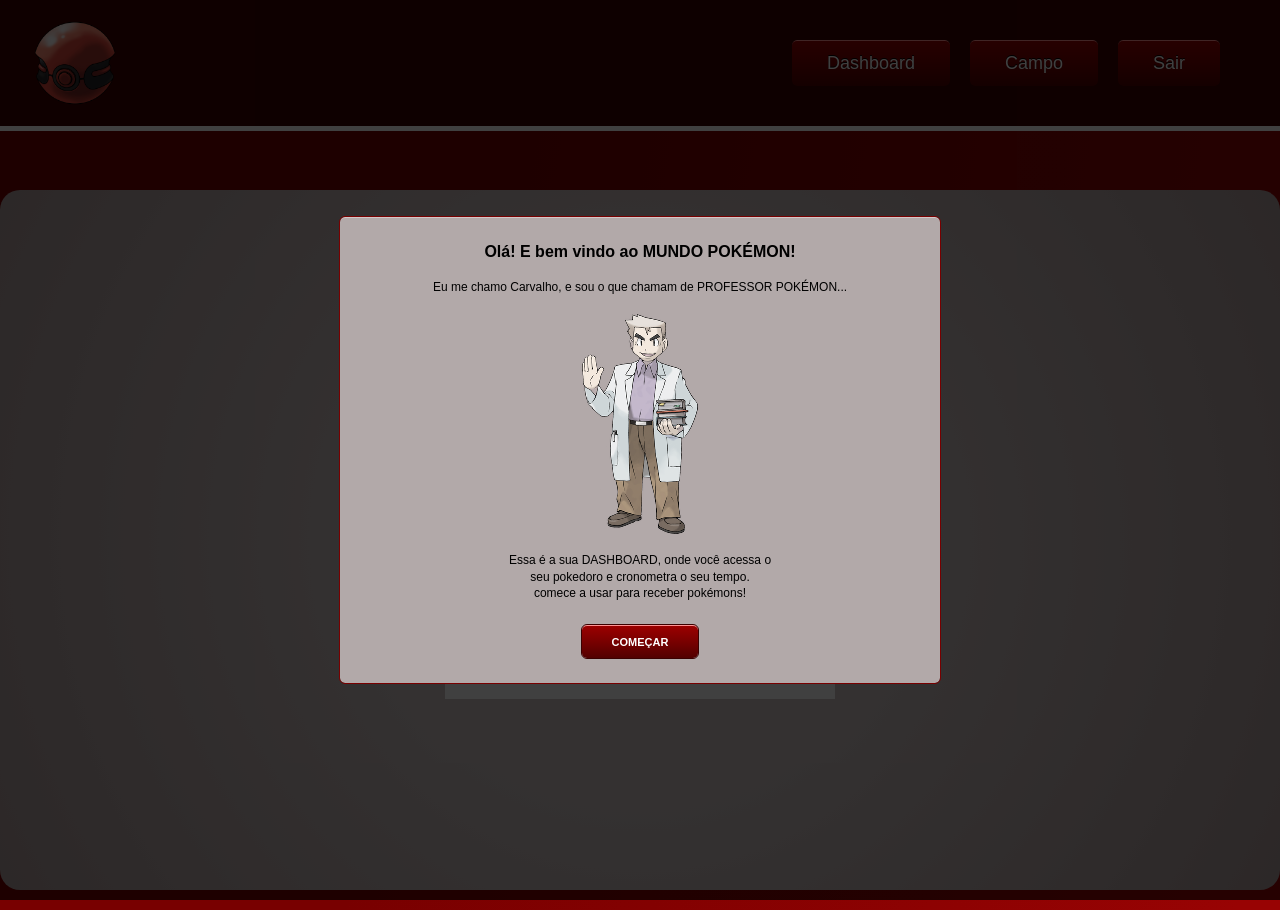
==== dashboard.html @ e8d7d3ce "dashboard" ====
<!DOCTYPE html>
<html lang="pt-BR">

<head>
    <meta charset="UTF-8">
    <meta name="viewport" content="width=device-width, initial-scale=1.0">
    <title>Pokedoro - Dashboard </title>
    <link rel="stylesheet" href="style.css">
    <link rel="preconnect" href="https://fonts.googleapis.com">
    <link rel="preconnect" href="https://fonts.gstatic.com" crossorigin>
    <link
        href="https://fonts.googleapis.com/css2?family=Press+Start+2P&family=Roboto:ital,wght@0,100..900;1,100..900&display=swap"
        rel="stylesheet">
</head>
<link rel="icon" type="image/png" href="/img/pomoball-ico.png">
<body>

    <div class="header">
        <img src="/img/pomoball-ico.png" alt="Pomoball Icone">
        <ul>
            <li class="butaogen"><a href="dashboard.html">Dashboard</a></li>
            <li class="butaogen"><a href="pokecamp.html">Campo</a></li>
            <li class="butaogen"><a href="index.html">Sair</a></li>
        </ul>
    </div>

    <div class="card-dashboard">
        <div class="modal-oak">
            <div class="modal-oak-conteudo">
                <h1>Olá! E bem vindo ao MUNDO POKÉMON!</h1>
                <p>Eu me chamo Carvalho, e sou o que chamam de PROFESSOR POKÉMON...</p>
                <img src="/img/oakplaceholder.png" alt="Professor Carvalho">
                <p>Essa é a sua DASHBOARD, onde você acessa o<br>
                    seu pokedoro e cronometra o seu tempo.<br>
                    comece a usar para receber pokémons!
                </p>
                <button id="fecharoak">COMEÇAR</button>
            </div>
        </div>

        <div class="pomodoro">
            <!-- Tempo do Cronômetro (Começa em 25:00) -->
            <div id="timer" class="timer-display">25:00</div>

            <!-- Imagem Central do Ovo -->
            <div class="box-ovo">
                <img id="ovo-img" src="/img/egg.png" alt="Ovo Pokémon">
            </div>

            <!-- Controles do Cronômetro -->
            <div class="controles-pomodoro">
                <button id="btn-iniciar-pausar" class="btn-pomodoro">Iniciar</button>
                <button id="btn-resetar" class="btn-pomodoro">Resetar</button>
            </div>
        </div>
    </div>

    <script>
        document.addEventListener('DOMContentLoaded', () => {  
            /* ===================================================
               1. CONTROLE DO MODAL DO PROFESSOR CARVALHO (OAK)
               =================================================== */
            const modalOak = document.querySelector('.modal-oak');
            const btnFecharOak = document.getElementById('fecharoak');

            if (modalOak && btnFecharOak) {
                btnFecharOak.addEventListener('click', () => {
                    modalOak.style.display = 'none';
                });
            }

            /* ===================================================
               2. CONTROLE DO CRONÔMETRO POMODORO
               =================================================== */
            const timerDisplay = document.getElementById('timer');
            const btnIniciarPausar = document.getElementById('btn-iniciar-pausar');
            const btnResetar = document.getElementById('btn-resetar');

            let tempoRestante = 25 * 60; // 25 minutos em segundos
            let timerId = null;
            let rodando = false;

            // Atualiza o display visual do tempo
            function atualizarDisplay() {
                const minutos = Math.floor(tempoRestante / 60);
                const segundos = tempoRestante % 60;
                timerDisplay.textContent = `${String(minutos).padStart(2, '0')}:${String(segundos).padStart(2, '0')}`;
            }

            // Iniciar ou Pausar o Cronômetro
            btnIniciarPausar.addEventListener('click', () => {
                if (rodando) {
                    clearInterval(timerId);
                    rodando = false;
                    btnIniciarPausar.textContent = 'Iniciar';
                } else {
                    rodando = true;
                    btnIniciarPausar.textContent = 'Pausar';
                    timerId = setInterval(() => {
                        if (tempoRestante > 0) {
                            tempoRestante--;
                            atualizarDisplay();
                        } else {
                            clearInterval(timerId);
                            rodando = false;
                            btnIniciarPausar.textContent = 'Iniciar';
                            alert('O tempo acabou! Seu ovo está prestes a chocar!');
                        }
                    }, 1000);
                }
            });

            // Resetar o Cronômetro para 25:00
            btnResetar.addEventListener('click', () => {
                clearInterval(timerId);
                rodando = false;
                tempoRestante = 25 * 60;
                btnIniciarPausar.textContent = 'Iniciar';
                atualizarDisplay();
            });
        });
    </script>

</body>

</html>
---- style.css ----
body {
    font-family: Arial, Helvetica, sans-serif;
    background: #780000;
    background: linear-gradient(100deg, rgba(120, 0, 0, 1) 35%, rgba(152, 3, 3, 1) 97%);
    box-sizing: border-box;
    margin: 0;
    padding-top: 170px; 
}

.header {
    background-color: #3A0000;
    border-bottom: 5px solid white; 
    position: fixed;
    width: 100%;
    top: 0;
    left: 0;                     
    z-index: 1000;
    box-sizing: border-box;   
    display: flex;
    justify-content: space-between; 
    align-items: center;            
    padding: 0 30px;
}

.header img {
    height: 90px;                   
    width: auto;
    display: block;
    transition: transform 0.3s ease;
}

.header img:hover {
    transform: scale(1.20); 
}

.header ul {
    list-style: none;
    padding: 40px 30px; 
    margin: 0;
    display: flex;
    justify-content: flex-end; 
    align-items: center;       
    gap: 20px;
}

.butaogen a {
    font-family: Arial, Helvetica, sans-serif;
    color: #ffffff;
    text-align: center;
    text-decoration: none;
    display: inline-block;
    font-size: 18px;
    padding: 12px 35px;
    background: linear-gradient(180deg, #9b0000 0%, #780000 50%, #520000 100%);
    outline: 1px solid #3b0000;
    outline-offset: 0px;
    border: none;
    border-top: 1px solid #FF9494;
    border-radius: 5px;
    box-sizing: border-box;
    text-shadow: 0px -1px 0px #000000;
}

.butaogen a:hover{
    background: linear-gradient(180deg, #c00000 0%, #a00101 50%, #520000 100%);
}

.card-index {
    position: relative; 
    background: #cfc4c4;
    background: radial-gradient(circle, rgba(207, 196, 196, 1) 35%, rgba(176, 158, 158, 1) 100%);
    display: flex;
    flex-direction: column;
    justify-content: center;
    align-items: center;
    border-radius: 20px;
    height: 700px;
    max-width: 1800px;
    margin: 20px auto;
    box-sizing: border-box;
}

.card-index img {
    position: sticky;
    width: 650px;
    height: auto;
    left: 900px;
}

.logo img {
    width: 500px;     
    height: auto;       
    max-width: 100%;   
    display: block;
    transform: rotate(-1deg);
}

.card-registro {
    position: absolute;
    bottom: 210px;
    left: 200px;
}

.register {
    width: 300px;
    padding: 30px;
    margin: 20px auto;
}

.campo-input {
    font-family: Arial, Helvetica, sans-serif;
    width: 100%;
    padding: 10px;
    margin: 5px 0;
    box-sizing: border-box;
    border: 1px solid #780000;
}

.register .campo-input::placeholder {
    color: #780000b9;
    font-size: 9px;
}

.campo-input button {
    color: #780000b9;
}

.container-carrossel {
    display: flex;
    flex-direction: column;
    align-items: center;      
    justify-content: center;
    width: 550px;            
    height: 550px;            
    margin-left: auto;       
    margin-right: 50px;
}

.container-carrossel img {
    width: 100%;              
    height: 100%;             
    object-fit: contain;      
    display: block; 
    margin: 0;
    transition: opacity 0.3s ease-in-out;
}

#pokemon-carrossel {
    transition: opacity 0.3s ease-in-out;
}

.botoes-carrossel {
    display: flex;
    gap: 12px;
    justify-content: center;
    align-items: center;
    margin-top: 15px;
}

.btn-carrossel.ativo {
    background-color: #780000;
    transform: scale(1.2);
}

.btn-carrossel:hover {
    background-color: #780000;
}

.footer-pokemon {
    width: 100%;    
    color: #000000;
    font-family: Arial, Helvetica, sans-serif;
    font-size: 11px;
    text-align: center;
    margin-top: 50px;
}

.footer-conteudo {
    max-width: 900px;
    margin: 0 auto;
}

.footer-pokemon strong {
    color: #575757;
}

.footer-copy {
    font-size: 10px;
    color: #300303;
    font-family: Arial, Helvetica, sans-serif;
}

.card-registro-pagina {
    position: relative; 
    background: #cfc4c4;
    background: radial-gradient(circle, rgba(207, 196, 196, 1) 35%, rgba(176, 158, 158, 1) 100%);
    display: flex;
    flex-direction: column;
    justify-content: flex-start; 
    align-items: center;
    border-radius: 20px 20px 0 0;
    height: auto;
    min-height: calc(100vh - 170px);
    max-width: 1800px;
    margin: 20px auto 0 auto;
    padding: 40px 20px;
    box-sizing: border-box;
}

.box-registro-conteudo {
    width: 100%;
    max-width: 650px;
    display: flex;
    flex-direction: column;
    align-items: center;
}

.logo-registro {
    display: flex;
    justify-content: center;
    width: 100%;
    margin-bottom: 20px;
}

.logo-registro img {
    width: 380px;     
    height: auto;       
    max-width: 100%;   
    display: block;
    transform: rotate(-1deg);
}

.form-registro {
    width: 100%;
    display: flex;
    flex-direction: column;
    box-sizing: border-box;
}

.linha-form {
    display: flex;
    gap: 20px;
    width: 100%;
}

.grupo-campo {
    flex: 1;
    display: flex;
    flex-direction: column;
}

.label-registro {
    font-family: Arial, Helvetica, sans-serif;
    font-size: 10px;
    color: #400000;
    margin-top: 15px;
    margin-bottom: 5px;
    text-align: left;
}

.input-registro {
    font-family: Arial, Helvetica, sans-serif;
    width: 100%;
    padding: 14px;
    margin-bottom: 8px;
    box-sizing: border-box;
    border: 1px solid #780000;
    font-size: 10px;
    background-color: #ffffff;
    outline: none;
}

.input-registro::placeholder {
    color: #780000b9;
    font-size: 9px;
}

.input-registro:focus {
    border-color: #3b0000;
    box-shadow: 0 0 8px rgba(120, 0, 0, 0.5);
}

.btn-submeter-registro {
    font-family: Arial, Helvetica, sans-serif;
    font-size: 12px;
    font-weight: bold;
    color: #ffffff;
    padding: 16px;
    margin-top: 25px;
    cursor: pointer;
    text-align: center; 
    background: linear-gradient(180deg, #9b0000 0%, #780000 50%, #520000 100%);
    outline: 1px solid #3b0000;
    outline-offset: 0px;
    border: none;
    border-top: 1px solid #FF9494;
    border-radius: 5px;
    box-sizing: border-box;
    text-shadow: 0px -1px 0px #000000;
}

.btn-submeter-registro:hover {
    background: linear-gradient(180deg, #c00000 0%, #a00101 50%, #520000 100%);
}

.links-registro-auxiliares {
    display: flex;
    flex-direction: column;
    align-items: center;
    gap: 12px;
    margin-top: 20px;
}

.links-registro-auxiliares a {
    font-family: Arial, Helvetica, sans-serif;
    color: #400000;
    text-decoration: none;
    font-size: 13px;
    font-weight: bold;
    transition: color 0.2s ease;
}

.links-registro-auxiliares a:hover {
    color: #780000;
    text-decoration: underline;
}

.links-registro-auxiliares .link-registro-sem-login {
    font-family: Arial, Helvetica, sans-serif;
    font-size: 9px;
    color: #520000;
    margin-top: 5px;
}

.avatar-preview-container {
    display: flex;
    flex-direction: column;
    align-items: center;
    gap: 10px;
    cursor: pointer;
    margin-top: 10px;
    width: 100%;
}

.avatar-preview-container .label-registro {
    text-align: center;
    width: 100%;
}

.btn-trocar-avatar {
    font-family: Arial, Helvetica, sans-serif;
    font-size: 10px;
    font-weight: bold;
    color: #ffffff;
    padding: 10px 20px;
    text-align: center;
    background: linear-gradient(180deg, #9b0000 0%, #780000 50%, #520000 100%);
    outline: 1px solid #3b0000;
    outline-offset: 0px;
    border: none;
    border-top: 1px solid #FF9494;
    border-radius: 5px;
    box-sizing: border-box;
    text-shadow: 0px -1px 0px #000000;
}

.btn-trocar-avatar:hover {
    background: linear-gradient(180deg, #c00000 0%, #a00101 50%, #520000 100%);
}

.modal-container {
    display: none; 
    position: fixed;
    z-index: 1000;
    left: 0;
    top: 0;
    width: 100%;
    height: 100%;
    background-color: rgba(0, 0, 0, 0.75); 
    justify-content: center;
    align-items: center;
}

.modal-conteudo {
    background-color: #B2A9A9;
    outline: 1px solid #780000;
    border-top: 1px solid #d3c8c8;
    border-radius: 5px;
    padding: 20px;
    width: 90%;
    max-width: 480px;
    position: relative;
    display: flex;
    flex-direction: column;
    align-items: center;
}

.modal-fechar {
    position: absolute;
    top: 8px;
    right: 12px;
    font-family: Arial, Helvetica, sans-serif;
    font-size: 14px;
    font-weight: bold;
    color: #400000;
    cursor: pointer;
    line-height: 1;
}

.modal-fechar:hover {
    color: #ff0000;
}

.modal-titulo {
    font-family: Arial, Helvetica, sans-serif;
    font-size: 11px;
    color: #400000;
    margin-bottom: 20px;
    width: 100%;         
    text-align: center;   
}

.grid-avatares-modal {
    display: flex;
    flex-wrap: wrap;
    justify-content: center;
    gap: 15px;
    max-height: 280px;
    overflow-y: auto; 
    padding: 10px;
    margin-bottom: 20px;
    width: 100%;
    background: #a19696;
    border: 1px solid #780000;
    border-radius: 5px;
    box-sizing: border-box;
}

.btn-confirmar-avatar {
    font-family: Arial, Helvetica, sans-serif;
    font-size: 10px;
    color: #ffffff;
    padding: 12px 24px;
    cursor: pointer;
    text-align: center;
    background: linear-gradient(180deg, #9b0000 0%, #780000 50%, #520000 100%);
    outline: 1px solid #3b0000;
    outline-offset: 0px;
    border: none;
    border-top: 1px solid #FF9494;
    border-radius: 5px;
    box-sizing: border-box;
    text-shadow: 0px -1px 0px #000000;
}

.btn-confirmar-avatar:hover {
    background: linear-gradient(180deg, #c00000 0%, #a00101 50%, #520000 100%);
}

.box-sprite {
    width: 90px;
    height: 90px;
    border-radius: 8px;
    display: flex;
    justify-content: center;
    align-items: center;
    transition: all 0.2s ease;
    box-sizing: border-box;
}

.box-sprite img {
    max-width: 100%;
    max-height: 100%;
    width: 80px;
    height: 80px;
    object-fit: contain;
    display: block;
    image-rendering: pixelated;
    image-rendering: crisp-edges;
}

.card-dashboard {
    position: relative; 
    background: #cfc4c4;
    background: radial-gradient(circle, rgba(207, 196, 196, 1) 35%, rgba(176, 158, 158, 1) 100%);
    display: flex;
    flex-direction: column;
    justify-content: center;
    align-items: center;
    border-radius: 20px;
    height: 700px;
    max-width: 1800px;
    margin: 20px auto;
    box-sizing: border-box;
} /* <-- Chave adicionada aqui */

.modal-oak {
    display: flex;
    position: fixed;
    z-index: 1000;
    left: 0;
    top: 0;
    width: 100%;
    height: 100%;
    background-color: rgba(0, 0, 0, 0.75); 
    justify-content: center;
    align-items: center;
}

.modal-oak-conteudo {
    background-color: #B2A9A9;
    outline: 1px solid #780000;
    border-top: 1px solid #d3c8c8;
    border-radius: 5px;
    padding: 25px 20px;
    width: 90%;
    max-width: 600px;
    height: auto;
    position: relative;
    display: flex;
    flex-direction: column;
    align-items: center;
    text-align: center;
    box-sizing: border-box;
}

.modal-oak-conteudo h1 {
    font-family: Arial, Helvetica, sans-serif;
    font-size: 16px;
    color: #000000;
    margin: 0 0 10px 0;
}

.modal-oak-conteudo p {
    font-family: Arial, Helvetica, sans-serif;
    font-size: 12px;
    color: #000000;
    line-height: 1.4;
    margin: 8px 0;
}

.modal-oak-conteudo img {
    width: 150px;
    height: 220px;
    object-fit: contain;
    margin: 10px 0;
    image-rendering: pixelated;
    image-rendering: crisp-edges;
}

#fecharoak {
    font-family: Arial, Helvetica, sans-serif;
    font-size: 11px;
    font-weight: bold;
    color: #ffffff;
    padding: 10px 30px;
    margin-top: 15px;
    cursor: pointer;
    text-align: center;
    background: linear-gradient(180deg, #9b0000 0%, #780000 50%, #520000 100%);
    outline: 1px solid #3b0000;
    outline-offset: 0px;
    border: none;
    border-top: 1px solid #FF9494;
    border-radius: 5px;
    box-sizing: border-box;
}

#fecharoak:hover {
    background: linear-gradient(180deg, #c00000 0%, #a00101 50%, #520000 100%);
}

.pomodoro {
    background-color: white;
    display: flex;
    flex-direction: column;
    align-items: center;
    justify-content: center;
    gap: 20px;
    padding: 20px;
    width: 100%;
    max-width: 350px;
    height: 100;
    margin: 0 auto;
    z-index: 1;
    position: relative;
}

.timer-display {
    font-family: Arial, Helvetica, sans-serif;
    font-size: 48px;
    font-weight: bold;
    color: #400000;
    text-align: center;
}

.box-ovo {
    width: 150px;
    height: 150px;
    display: flex;
    justify-content: center;
    align-items: center;
}

.box-ovo img {
    max-width: 100%;
    max-height: 100%;
    object-fit: contain;
    image-rendering: pixelated;
    image-rendering: crisp-edges;
}

.controles-pomodoro {
    display: flex;
    gap: 10px;
}

.btn-pomodoro {
    font-family: Arial, Helvetica, sans-serif;
    font-size: 11px;
    font-weight: bold;
    color: #ffffff;
    padding: 10px 20px;
    cursor: pointer;
    text-align: center;
    background: linear-gradient(180deg, #9b0000 0%, #780000 50%, #520000 100%);
    outline: 1px solid #3b0000;
    outline-offset: 0px;
    border: none;
    border-top: 1px solid #FF9494;
    border-radius: 5px;
    box-sizing: border-box;
    text-transform: uppercase;
}

.btn-pomodoro:hover {
    background: linear-gradient(180deg, #c00000 0%, #a00101 50%, #520000 100%);
}

.modal-oak.escondido {
    display: none !important;
}
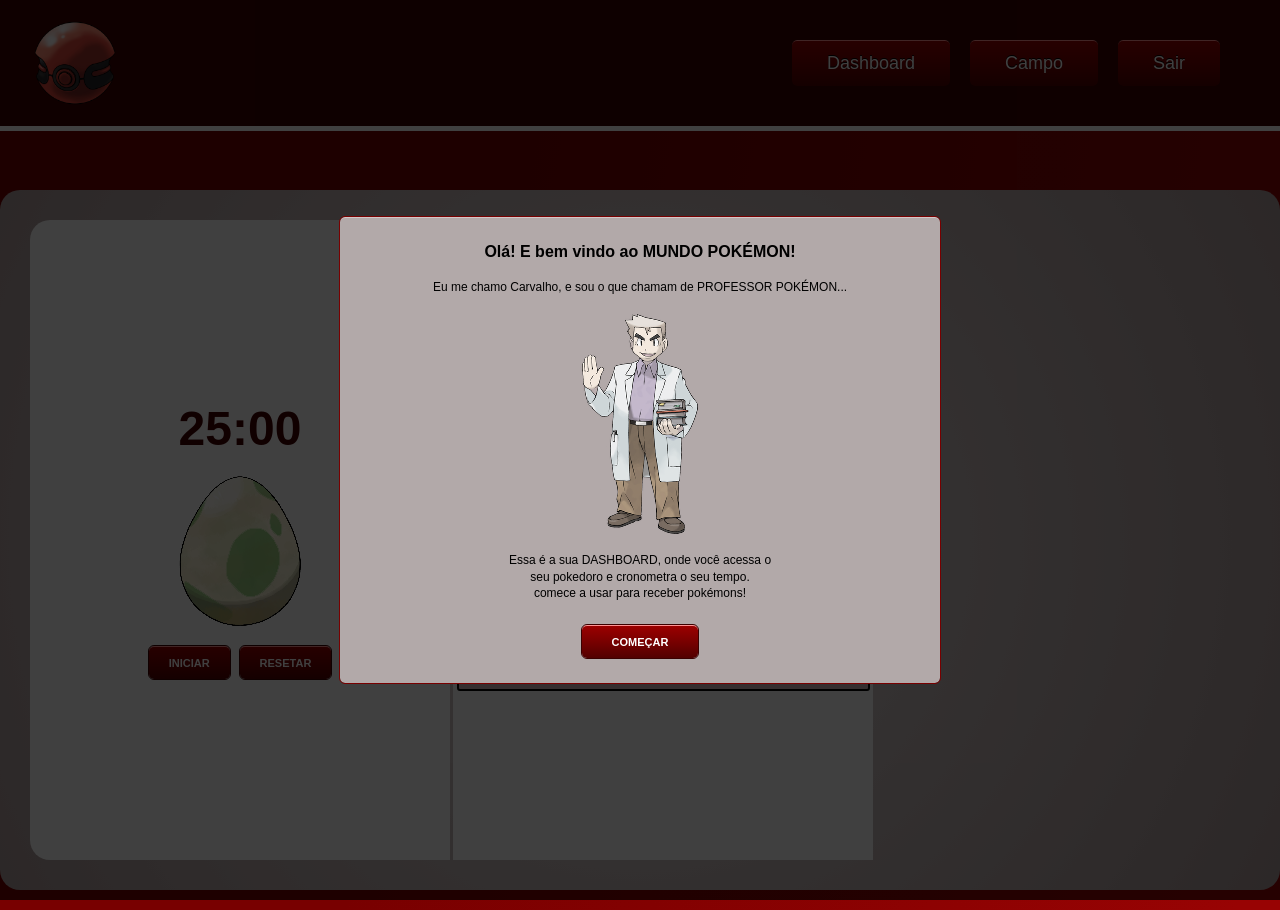
==== commit 87500ca3: "style: arrumando a pagina de dashboard" ====
--- a/dashboard.html
+++ b/dashboard.html
@@ -11,8 +11,10 @@
     <link
         href="https://fonts.googleapis.com/css2?family=Press+Start+2P&family=Roboto:ital,wght@0,100..900;1,100..900&display=swap"
         rel="stylesheet">
+    <link href="https://fonts.googleapis.com/css2?family=Pixelify+Sans:wght@400..700&display=swap" rel="stylesheet">
 </head>
 <link rel="icon" type="image/png" href="/img/pomoball-ico.png">
+
 <body>
 
     <div class="header">
@@ -39,55 +41,77 @@
         </div>
 
         <div class="pomodoro">
-            <!-- Tempo do Cronômetro (Começa em 25:00) -->
+
             <div id="timer" class="timer-display">25:00</div>
 
-            <!-- Imagem Central do Ovo -->
+
             <div class="box-ovo">
                 <img id="ovo-img" src="/img/egg.png" alt="Ovo Pokémon">
             </div>
 
-            <!-- Controles do Cronômetro -->
+
             <div class="controles-pomodoro">
                 <button id="btn-iniciar-pausar" class="btn-pomodoro">Iniciar</button>
                 <button id="btn-resetar" class="btn-pomodoro">Resetar</button>
             </div>
         </div>
+
+        <div class="notificacao">
+            <div class="notif-card">
+                <h1>Pomodoro iniciado!</h1>
+            </div>
+             <div class="notif-card">
+                <h1>Pomodoro iniciado!</h1>
+            </div>
+             <div class="notif-card">
+                <h1>Pomodoro iniciado!</h1>
+            </div>
+             <div class="notif-card">
+                <h1>Pomodoro iniciado!</h1>
+            </div>
+        </div>
     </div>
 
     <script>
-        document.addEventListener('DOMContentLoaded', () => {  
-            /* ===================================================
-               1. CONTROLE DO MODAL DO PROFESSOR CARVALHO (OAK)
-               =================================================== */
+        document.addEventListener('DOMContentLoaded', () => {
+
             const modalOak = document.querySelector('.modal-oak');
             const btnFecharOak = document.getElementById('fecharoak');
 
+            if (localStorage.getItem('oakModalVisto') === 'true') {
+                if (modalOak) {
+                    modalOak.style.display = 'none';
+                    modalOak.classList.add('escondido');
+                }
+            }
+
             if (modalOak && btnFecharOak) {
                 btnFecharOak.addEventListener('click', () => {
+                    localStorage.setItem('oakModalVisto', 'true');
+
+                    modalOak.classList.add('escondido');
                     modalOak.style.display = 'none';
+                    modalOak.style.pointerEvents = 'none';
                 });
             }
 
-            /* ===================================================
-               2. CONTROLE DO CRONÔMETRO POMODORO
-               =================================================== */
+
             const timerDisplay = document.getElementById('timer');
             const btnIniciarPausar = document.getElementById('btn-iniciar-pausar');
             const btnResetar = document.getElementById('btn-resetar');
 
-            let tempoRestante = 25 * 60; // 25 minutos em segundos
+            let tempoRestante = 25 * 60;
             let timerId = null;
             let rodando = false;
 
-            // Atualiza o display visual do tempo
+
             function atualizarDisplay() {
                 const minutos = Math.floor(tempoRestante / 60);
                 const segundos = tempoRestante % 60;
                 timerDisplay.textContent = `${String(minutos).padStart(2, '0')}:${String(segundos).padStart(2, '0')}`;
             }
 
-            // Iniciar ou Pausar o Cronômetro
+
             btnIniciarPausar.addEventListener('click', () => {
                 if (rodando) {
                     clearInterval(timerId);
@@ -110,7 +134,7 @@
                 }
             });
 
-            // Resetar o Cronômetro para 25:00
+
             btnResetar.addEventListener('click', () => {
                 clearInterval(timerId);
                 rodando = false;
--- a/style.css
+++ b/style.css
@@ -4,42 +4,42 @@
     background: linear-gradient(100deg, rgba(120, 0, 0, 1) 35%, rgba(152, 3, 3, 1) 97%);
     box-sizing: border-box;
     margin: 0;
-    padding-top: 170px; 
+    padding-top: 170px;
 }
 
 .header {
     background-color: #3A0000;
-    border-bottom: 5px solid white; 
+    border-bottom: 5px solid white;
     position: fixed;
     width: 100%;
     top: 0;
-    left: 0;                     
+    left: 0;
     z-index: 1000;
-    box-sizing: border-box;   
-    display: flex;
-    justify-content: space-between; 
-    align-items: center;            
+    box-sizing: border-box;
+    display: flex;
+    justify-content: space-between;
+    align-items: center;
     padding: 0 30px;
 }
 
 .header img {
-    height: 90px;                   
+    height: 90px;
     width: auto;
     display: block;
     transition: transform 0.3s ease;
 }
 
 .header img:hover {
-    transform: scale(1.20); 
+    transform: scale(1.20);
 }
 
 .header ul {
     list-style: none;
-    padding: 40px 30px; 
+    padding: 40px 30px;
     margin: 0;
     display: flex;
-    justify-content: flex-end; 
-    align-items: center;       
+    justify-content: flex-end;
+    align-items: center;
     gap: 20px;
 }
 
@@ -61,12 +61,12 @@
     text-shadow: 0px -1px 0px #000000;
 }
 
-.butaogen a:hover{
+.butaogen a:hover {
     background: linear-gradient(180deg, #c00000 0%, #a00101 50%, #520000 100%);
 }
 
 .card-index {
-    position: relative; 
+    position: relative;
     background: #cfc4c4;
     background: radial-gradient(circle, rgba(207, 196, 196, 1) 35%, rgba(176, 158, 158, 1) 100%);
     display: flex;
@@ -88,9 +88,9 @@
 }
 
 .logo img {
-    width: 500px;     
-    height: auto;       
-    max-width: 100%;   
+    width: 500px;
+    height: auto;
+    max-width: 100%;
     display: block;
     transform: rotate(-1deg);
 }
@@ -128,19 +128,19 @@
 .container-carrossel {
     display: flex;
     flex-direction: column;
-    align-items: center;      
-    justify-content: center;
-    width: 550px;            
-    height: 550px;            
-    margin-left: auto;       
+    align-items: center;
+    justify-content: center;
+    width: 550px;
+    height: 550px;
+    margin-left: auto;
     margin-right: 50px;
 }
 
 .container-carrossel img {
-    width: 100%;              
-    height: 100%;             
-    object-fit: contain;      
-    display: block; 
+    width: 100%;
+    height: 100%;
+    object-fit: contain;
+    display: block;
     margin: 0;
     transition: opacity 0.3s ease-in-out;
 }
@@ -167,7 +167,7 @@
 }
 
 .footer-pokemon {
-    width: 100%;    
+    width: 100%;
     color: #000000;
     font-family: Arial, Helvetica, sans-serif;
     font-size: 11px;
@@ -191,12 +191,12 @@
 }
 
 .card-registro-pagina {
-    position: relative; 
+    position: relative;
     background: #cfc4c4;
     background: radial-gradient(circle, rgba(207, 196, 196, 1) 35%, rgba(176, 158, 158, 1) 100%);
     display: flex;
     flex-direction: column;
-    justify-content: flex-start; 
+    justify-content: flex-start;
     align-items: center;
     border-radius: 20px 20px 0 0;
     height: auto;
@@ -223,9 +223,9 @@
 }
 
 .logo-registro img {
-    width: 380px;     
-    height: auto;       
-    max-width: 100%;   
+    width: 380px;
+    height: auto;
+    max-width: 100%;
     display: block;
     transform: rotate(-1deg);
 }
@@ -288,7 +288,7 @@
     padding: 16px;
     margin-top: 25px;
     cursor: pointer;
-    text-align: center; 
+    text-align: center;
     background: linear-gradient(180deg, #9b0000 0%, #780000 50%, #520000 100%);
     outline: 1px solid #3b0000;
     outline-offset: 0px;
@@ -369,14 +369,14 @@
 }
 
 .modal-container {
-    display: none; 
+    display: none;
     position: fixed;
     z-index: 1000;
     left: 0;
     top: 0;
     width: 100%;
     height: 100%;
-    background-color: rgba(0, 0, 0, 0.75); 
+    background-color: rgba(0, 0, 0, 0.75);
     justify-content: center;
     align-items: center;
 }
@@ -416,8 +416,8 @@
     font-size: 11px;
     color: #400000;
     margin-bottom: 20px;
-    width: 100%;         
-    text-align: center;   
+    width: 100%;
+    text-align: center;
 }
 
 .grid-avatares-modal {
@@ -426,7 +426,7 @@
     justify-content: center;
     gap: 15px;
     max-height: 280px;
-    overflow-y: auto; 
+    overflow-y: auto;
     padding: 10px;
     margin-bottom: 20px;
     width: 100%;
@@ -480,19 +480,20 @@
 }
 
 .card-dashboard {
-    position: relative; 
+    position: relative;
     background: #cfc4c4;
     background: radial-gradient(circle, rgba(207, 196, 196, 1) 35%, rgba(176, 158, 158, 1) 100%);
     display: flex;
-    flex-direction: column;
-    justify-content: center;
+    flex-direction: row;
+    justify-content: flex-start;
     align-items: center;
     border-radius: 20px;
     height: 700px;
     max-width: 1800px;
     margin: 20px auto;
     box-sizing: border-box;
-} /* <-- Chave adicionada aqui */
+    gap: 3px;
+}
 
 .modal-oak {
     display: flex;
@@ -502,7 +503,7 @@
     top: 0;
     width: 100%;
     height: 100%;
-    background-color: rgba(0, 0, 0, 0.75); 
+    background-color: rgba(0, 0, 0, 0.75);
     justify-content: center;
     align-items: center;
 }
@@ -579,11 +580,13 @@
     gap: 20px;
     padding: 20px;
     width: 100%;
-    max-width: 350px;
-    height: 100;
-    margin: 0 auto;
+    max-width: 380px;
+    height: 600px;
     z-index: 1;
     position: relative;
+    margin: 0 0 0 30px;
+    border-top-left-radius: 20px;
+    border-bottom-left-radius: 20px;
 }
 
 .timer-display {
@@ -639,4 +642,31 @@
 
 .modal-oak.escondido {
     display: none !important;
+}
+
+.notificacao {
+    background-color: white;
+    display: flex;
+    flex-direction: column;
+    align-items: center;
+    justify-content: center;
+    gap: 2px;
+    padding: 20px;
+    width: 100%;
+    max-width: 380px;
+    height: 600px;
+    z-index: 1;
+    position: relative;
+    margin: 0 0 0 0;
+}
+
+.notif-card {
+    font-family: "Pixelify Sans", sans-serif;
+    font-size: 10px;
+    height: 10%;
+    width: 105%;
+    padding: 5px; 
+    border: 2px #000000 solid;
+    border-radius: 3px;
+    background-color:#5e081448;
 }
